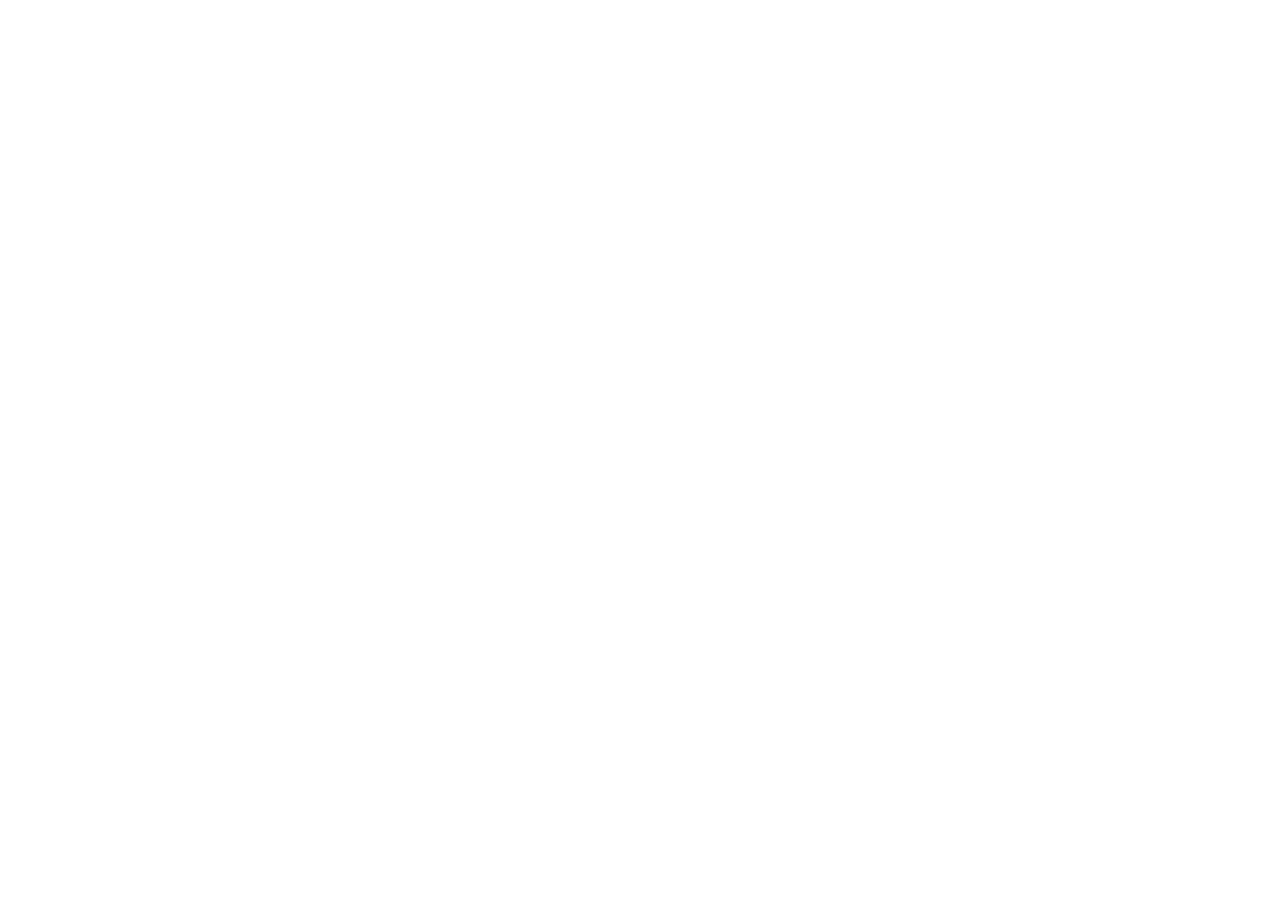
==== index.html @ feacf2d8 "Initial commit" ====
<!DOCTYPE html>
<html>
<head>
    <meta charset='utf-8'>
    <meta http-equiv='X-UA-Compatible' content='IE=edge'>
    <title>Sprite Animations</title>
    <meta name='viewport' content='width=device-width, initial-scale=1'>
    <link rel='stylesheet' href=style.css content="width=device-width, initial-scale=1.0">
</head>
<body>
    <canvas id="canvas1"></canvas>

    
    <script src='script.js'></script>
</body>
</html>
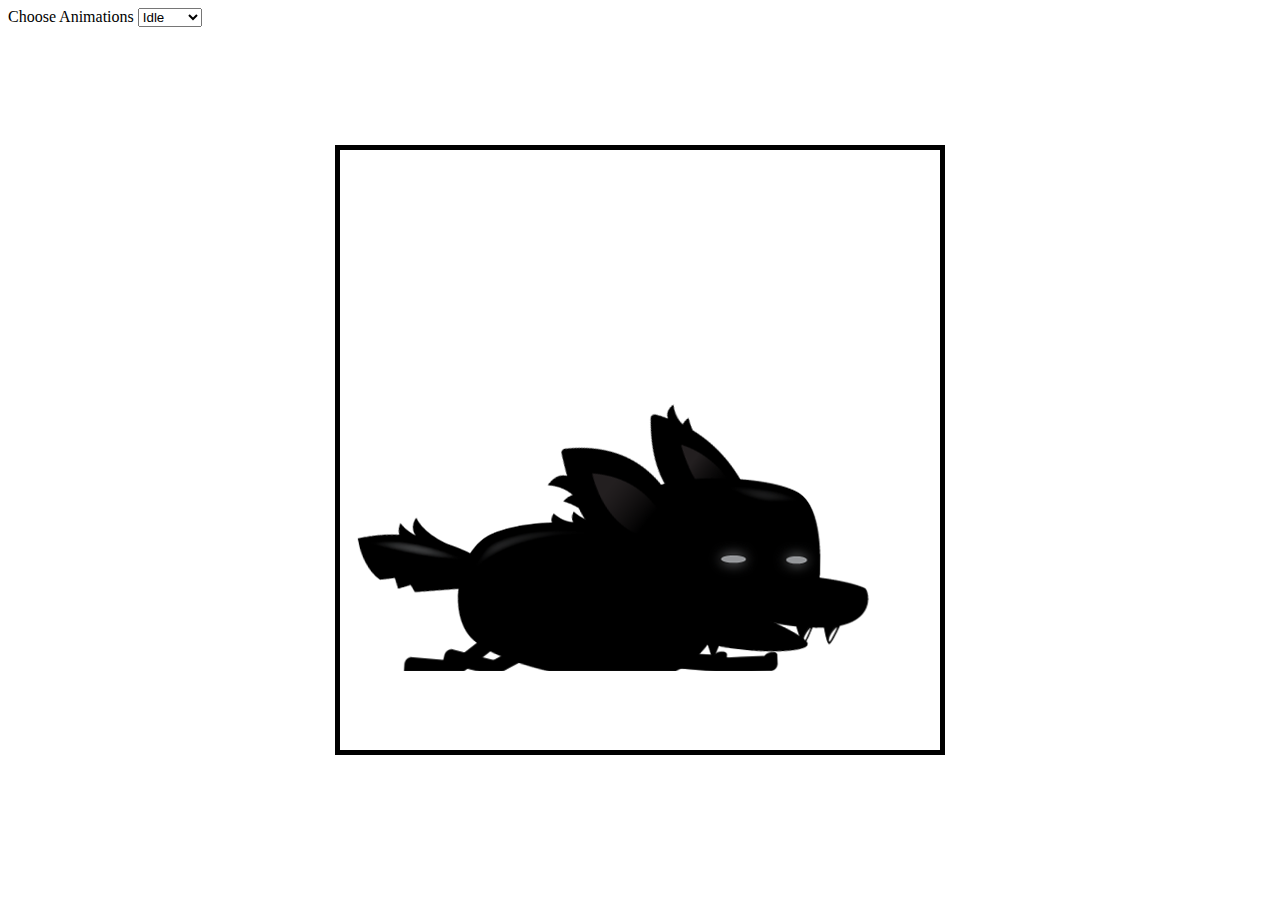
==== commit a333835c: "add selector html" ====
--- a/index.html
+++ b/index.html
@@ -9,6 +9,22 @@
 </head>
 <body>
     <canvas id="canvas1"></canvas>
+    <div class="controls">
+        <label for="animations">Choose Animations</label>
+        <select name="animations" id="animations">
+            <option value="idle">Idle</option>
+            <option value="jump">Jump</option>
+            <option value="fall">Fall</option>
+            <option value="run">Run</option>
+            <option value="dizzy">Dizzy</option>
+            <option value="sit">Sit</option>
+            <option value="roll">Roll</option>
+            <option value="bite">Bite</option>
+            <option value="ko">KO</option>
+            <option value="gethit">Get Hit</option>
+
+        </select>
+    </div>
 
     
     <script src='script.js'></script>
